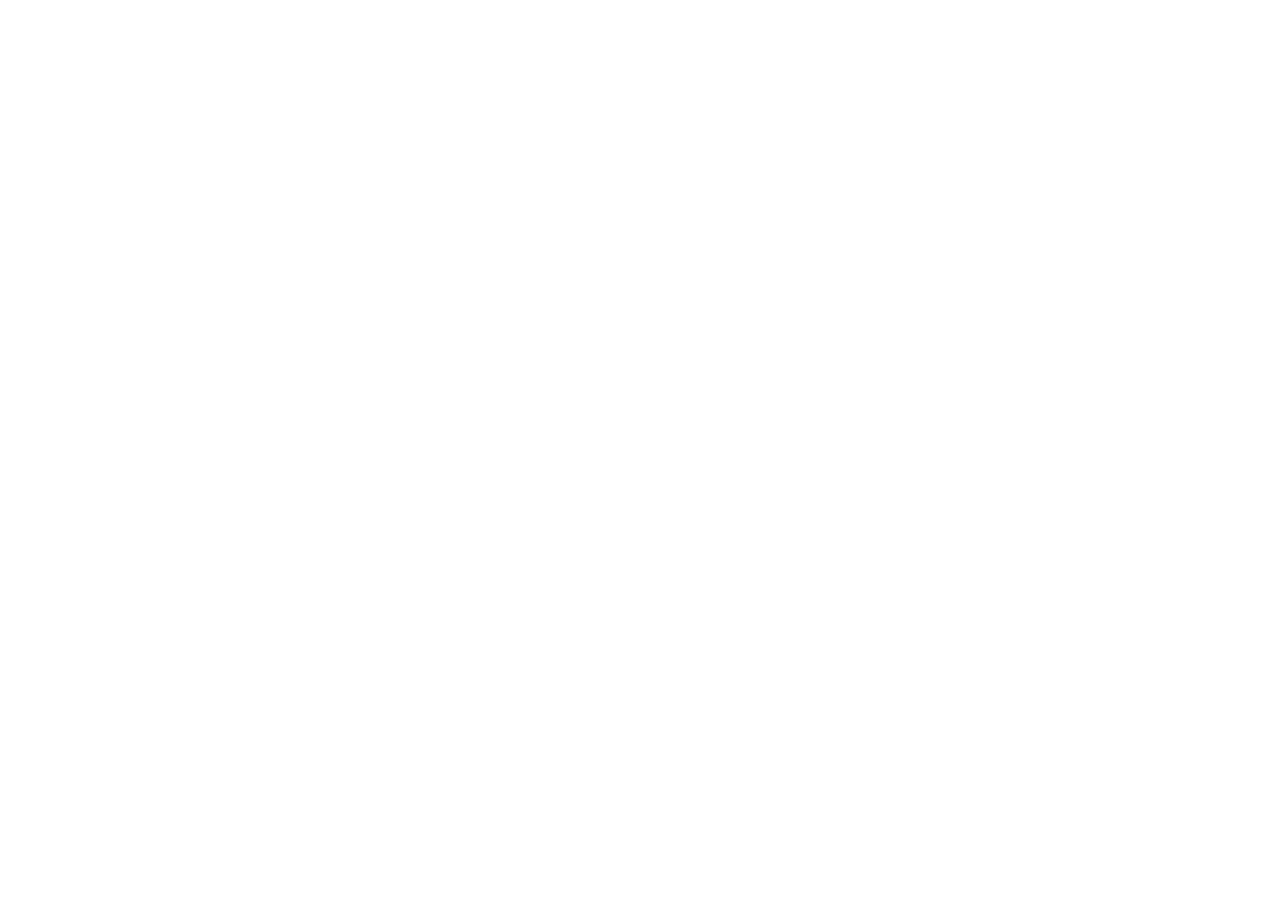
==== index.html @ 728ad4a0 "My First Commit" ====
<!DOCTYPE html>
<html lang="en">
<head>
    <meta charset="UTF-8">
    <meta name="viewport" content="width=device-width, initial-scale=1.0">
    <title>My First ever git repo</title>
</head>
<body>
    
</body>
</html>
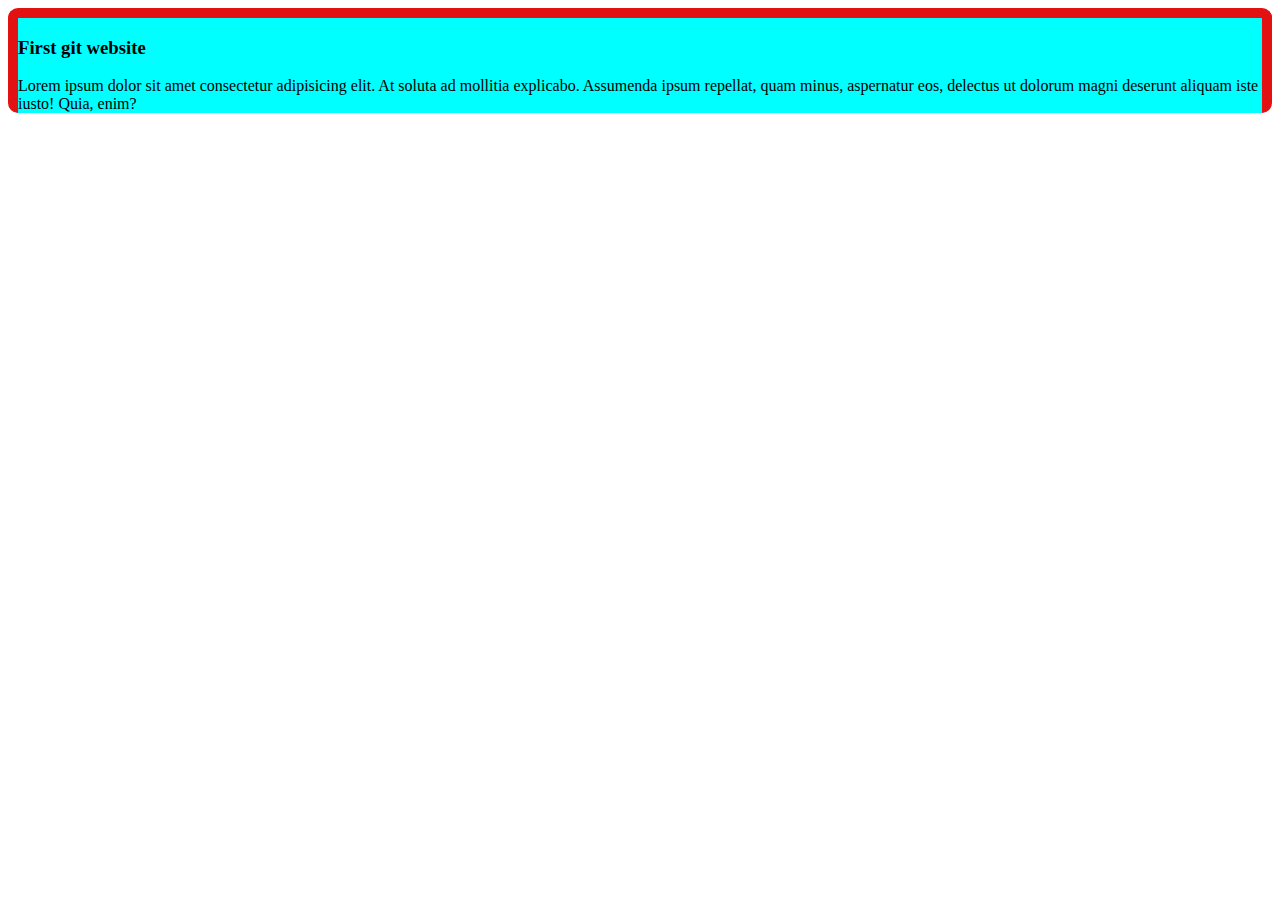
==== commit 9871486f: "First Push" ====
--- a/index.html
+++ b/index.html
@@ -4,8 +4,12 @@
     <meta charset="UTF-8">
     <meta name="viewport" content="width=device-width, initial-scale=1.0">
     <title>My First ever git repo</title>
+    <link rel="stylesheet" href="/Css/Website.css">
 </head>
 <body>
-    
+    <div>
+        <h3>First git website</h3>
+        <p>Lorem ipsum dolor sit amet consectetur adipisicing elit. At soluta ad mollitia explicabo. Assumenda ipsum repellat, quam minus, aspernatur eos, delectus ut dolorum magni deserunt aliquam iste iusto! Quia, enim?</p>
+    </div>
 </body>
 </html>--- a/Css/Website.css
+++ b/Css/Website.css
@@ -0,0 +1,6 @@
+div{
+    background-color: aqua;
+    border: 10px solid rgb(227, 18, 18);
+    border-radius: 10px;
+    border-bottom: none;
+}